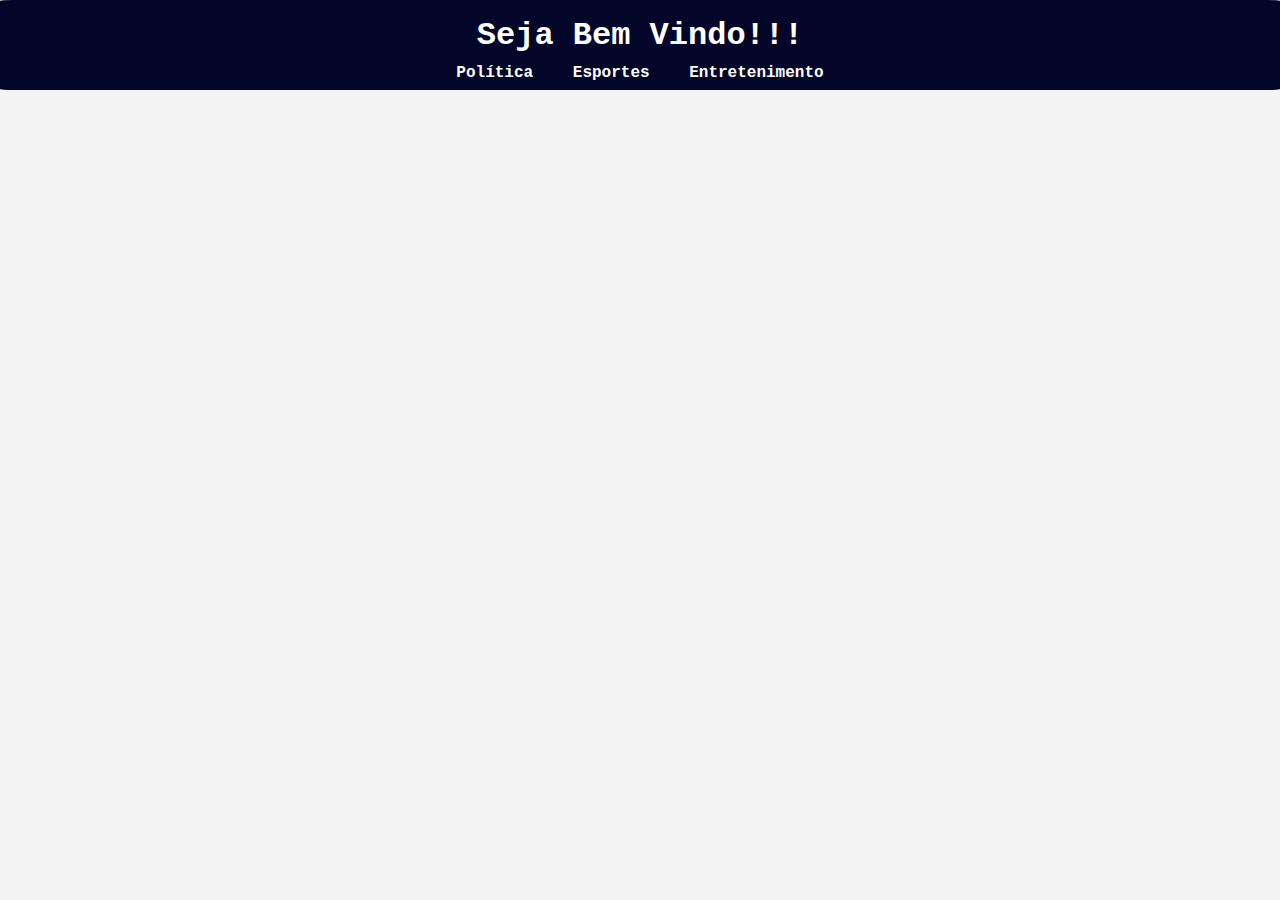
==== ATV3_DIW/index.html @ 319a0c83 "Add files via upload" ====
<!DOCTYPE html>
<html lang="en">

<head>
    <meta charset="UTF-8">
    <meta name="viewport" content="width=device-width, initial-scale=1.0">
    <link rel="stylesheet" href="styles.css">
    <title>Document</title>
</head>

<body>
    <div>
        <header id="header">

         <H1> <a>Seja Bem Vindo!!!</a></H1>

            <nav>
                <ul>
                    <li><a href="#politica">Política</a></li>
                    <li><a href="#esportes">Esportes</a></li>
                    <li><a href="#entretenimento">Entretenimento</a></li>
                </ul>
            </nav>
        </header>

        </ul>


        </nav>


        </header>
        <nav></nav>
        <section></section>
        <article></article>
        <aside></aside>
        <footer></footer>
    </div>
</body>

</html>
---- ATV3_DIW/styles.css ----
#header{
background-color: #040629;
height: 90px;
width: 100%;
margin-left: 0%;
border-radius: 1%;
top: 0%;
left: 0%;
position: fixed;
font-family: 'Courier New', Courier, monospace;
}

#header h1{
    display: flex;
    justify-content: center;
    color: white;
}

h1 :hover{
    color: #116ef0;
}


* {
    margin: 0;
    padding: 0;
    box-sizing: border-box;
}

body {
    font-family: Arial, sans-serif;
    line-height: 1.6;
    background-color: #f4f4f4;
    padding-top: 60px; /* Espaço para o cabeçalho fixo */
}

header {
    position: fixed;
    top: 0;
    left: 0;
    width: 100%;
    background-color: #333;
    color: white;
    padding: 10px 0;
    z-index: 1000;
    text-align: center;
}

header nav ul {
    list-style: none;
}

header nav ul li {
    display: inline;
    margin: 0 15px;
}

header nav ul li a {
    color: white;
    text-decoration: none;
    font-weight: bold;
}

header nav ul li a:hover {
    color: #ff6600;
}
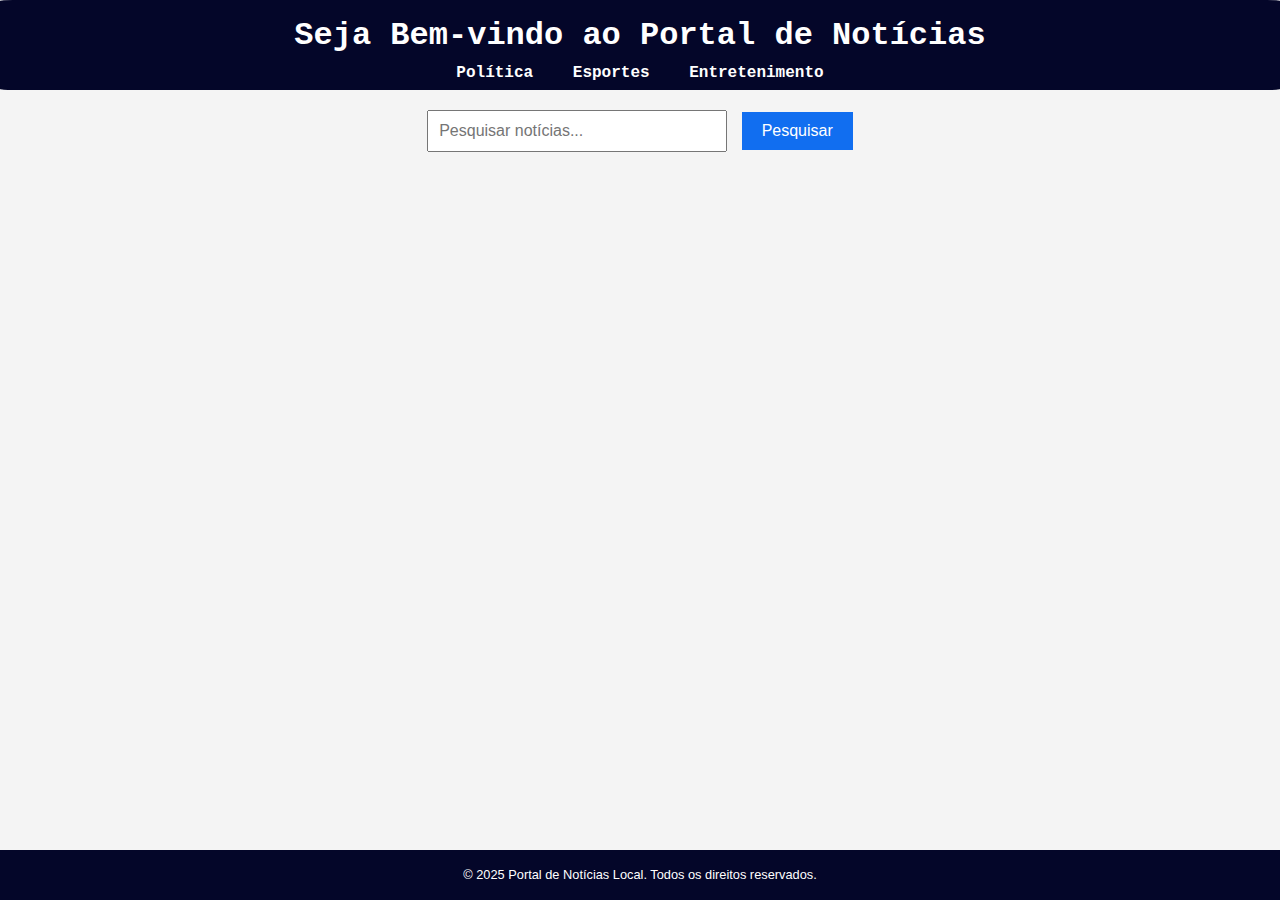
==== commit 82f05c62: "Add files via upload" ====
--- a/ATV3_DIW/index.html
+++ b/ATV3_DIW/index.html
@@ -1,41 +1,44 @@
 <!DOCTYPE html>
-<html lang="en">
-
+<html lang="pt-br">
 <head>
     <meta charset="UTF-8">
     <meta name="viewport" content="width=device-width, initial-scale=1.0">
+    <meta name="description" content="Portal de Notícias Local - Fique por dentro dos principais acontecimentos da sua cidade.">
+    <meta property="og:title" content="Portal de Notícias Local">
+    <meta property="og:image" content="https://picsum.photos/id/1/200/300">
+    <title>Portal de Notícias Local</title>
     <link rel="stylesheet" href="styles.css">
-    <title>Document</title>
 </head>
 
 <body>
-    <div>
-        <header id="header">
+    <header id="header">
+        <h1><a href="/">Seja Bem-vindo ao Portal de Notícias</a></h1>
+        <nav>
+            <ul>
+                <li><a href="#politica">Política</a></li>
+                <li><a href="#esportes">Esportes</a></li>
+                <li><a href="#entretenimento">Entretenimento</a></li>
+            </ul>
+        </nav>
+    </header>
 
-         <H1> <a>Seja Bem Vindo!!!</a></H1>
+    <main>
+        <section id="pesquisa">
+            <form action="#">
+                <input type="text" id="barra-pesquisa" placeholder="Pesquisar notícias..." class="barra-pesquisa">
+                <button type="submit" id="btn-pesquisar">Pesquisar</button>
+            </form>
+        </section>
 
-            <nav>
-                <ul>
-                    <li><a href="#politica">Política</a></li>
-                    <li><a href="#esportes">Esportes</a></li>
-                    <li><a href="#entretenimento">Entretenimento</a></li>
-                </ul>
-            </nav>
-        </header>
+        <section id="conteudo">
+            <!-- As notícias serão carregadas aqui dinamicamente -->
+        </section>
+    </main>
 
-        </ul>
+    <footer id="footer">
+        <p>&copy; 2025 Portal de Notícias Local. Todos os direitos reservados.</p>
+    </footer>
 
-
-        </nav>
-
-
-        </header>
-        <nav></nav>
-        <section></section>
-        <article></article>
-        <aside></aside>
-        <footer></footer>
-    </div>
+    <script src="script.js"></script>
 </body>
-
-</html>+</html>
--- a/ATV3_DIW/styles.css
+++ b/ATV3_DIW/styles.css
@@ -1,51 +1,48 @@
-#header{
-background-color: #040629;
-height: 90px;
-width: 100%;
-margin-left: 0%;
-border-radius: 1%;
-top: 0%;
-left: 0%;
-position: fixed;
-font-family: 'Courier New', Courier, monospace;
-}
-
-#header h1{
-    display: flex;
-    justify-content: center;
-    color: white;
-}
-
-h1 :hover{
-    color: #116ef0;
-}
-
-
+/* Resetando margens e padding */
 * {
     margin: 0;
     padding: 0;
     box-sizing: border-box;
 }
 
+/* Corpo da página */
 body {
     font-family: Arial, sans-serif;
     line-height: 1.6;
     background-color: #f4f4f4;
-    padding-top: 60px; /* Espaço para o cabeçalho fixo */
+    padding-top: 90px;
 }
 
-header {
-    position: fixed;
+/* Cabeçalho fixo */
+#header {
+    background-color: #040629;
     top: 0;
     left: 0;
     width: 100%;
-    background-color: #333;
-    color: white;
     padding: 10px 0;
+    position: fixed;
     z-index: 1000;
     text-align: center;
+    height: 90px;
+    font-family: 'Courier New', Courier, monospace;
+    border-radius: 1%;
 }
 
+#header h1 {
+    color: white;
+    margin: 0;
+}
+
+#header a {
+    text-decoration: none;
+    color: white;
+}
+
+#header a:hover {
+    color: #116ef0;
+}
+
+/* Navegação */
 header nav ul {
     list-style: none;
 }
@@ -64,3 +61,84 @@
 header nav ul li a:hover {
     color: #ff6600;
 }
+
+/* Seção de Pesquisa */
+#pesquisa {
+    text-align: center;
+    margin: 20px 0;
+}
+
+.barra-pesquisa {
+    width: 300px;
+    padding: 10px;
+    font-size: 1rem;
+    margin-right: 10px;
+}
+
+button {
+    padding: 10px 20px;
+    font-size: 1rem;
+    background-color: #116ef0;
+    color: white;
+    border: none;
+    cursor: pointer;
+}
+
+button:hover {
+    background-color: #ff6600;
+}
+
+/* Conteúdo principal */
+#conteudo {
+    display: flex;
+    justify-content: space-around;
+    padding: 20px;
+    flex-wrap: wrap;
+}
+
+article {
+    width: 30%;
+    margin: 20px;
+    padding: 15px;
+    background-color: #fff;
+    border-radius: 8px;
+    box-shadow: 0 2px 10px rgba(0, 0, 0, 0.1);
+}
+
+article h2 {
+    color: #040629;
+}
+
+article img {
+    width: 100%;
+    height: auto;
+    border-radius: 8px;
+}
+
+article p {
+    color: #666;
+    font-size: 1rem;
+}
+
+article a {
+    display: inline-block;
+    margin-top: 10px;
+    color: #116ef0;
+    text-decoration: none;
+}
+
+article a:hover {
+    color: #ff6600;
+}
+
+/* Rodapé */
+#footer {
+    background-color: #040629;
+    color: white;
+    text-align: center;
+    padding: 15px 0;
+    position: fixed;
+    bottom: 0;
+    width: 100%;
+    font-size: 0.8rem;
+}
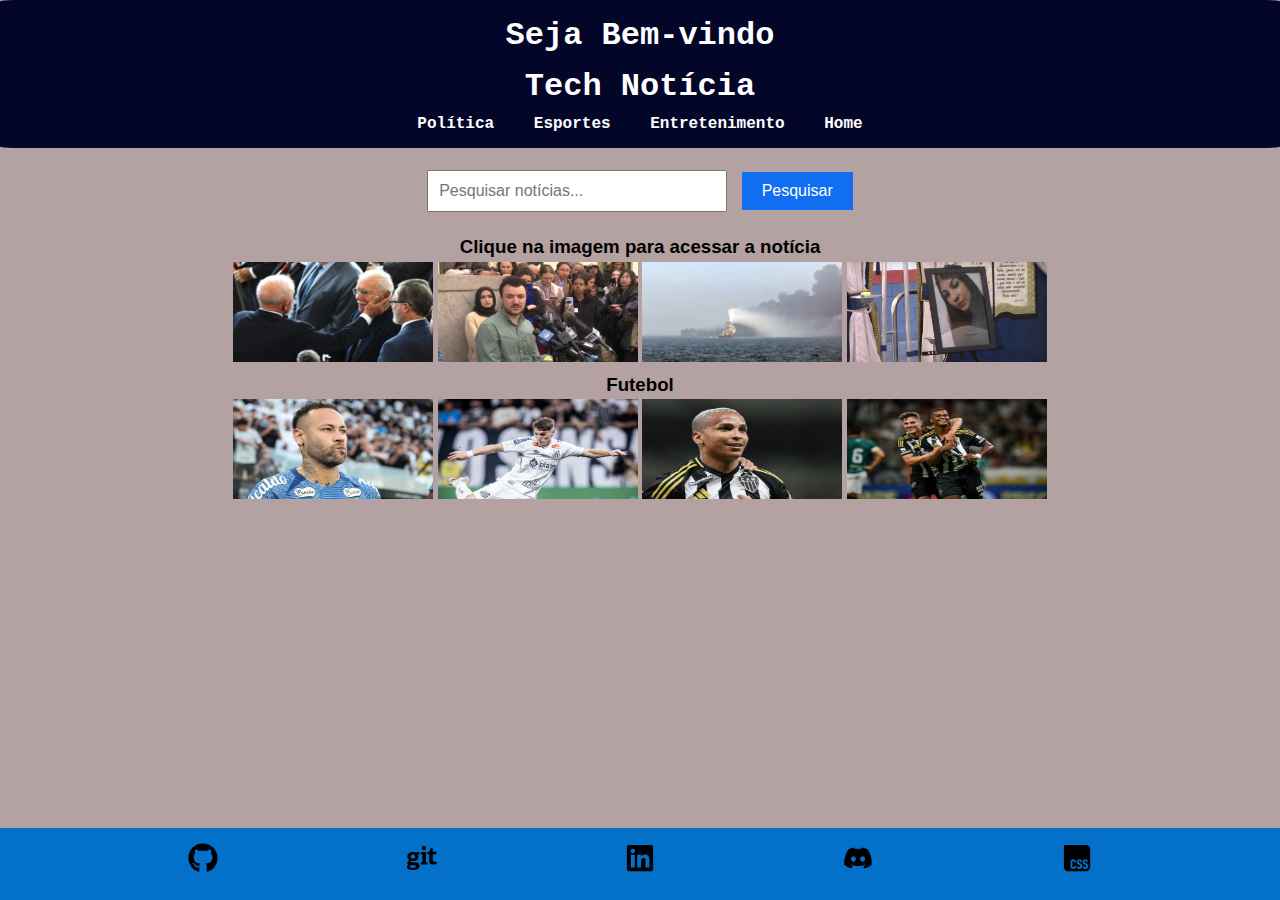
==== commit ca0c4ecb: "Add files via upload" ====
--- a/ATV3_DIW/index.html
+++ b/ATV3_DIW/index.html
@@ -1,23 +1,23 @@
 <!DOCTYPE html>
 <html lang="pt-br">
+
 <head>
     <meta charset="UTF-8">
     <meta name="viewport" content="width=device-width, initial-scale=1.0">
-    <meta name="description" content="Portal de Notícias Local - Fique por dentro dos principais acontecimentos da sua cidade.">
-    <meta property="og:title" content="Portal de Notícias Local">
-    <meta property="og:image" content="https://picsum.photos/id/1/200/300">
     <title>Portal de Notícias Local</title>
     <link rel="stylesheet" href="styles.css">
 </head>
 
 <body>
     <header id="header">
-        <h1><a href="/">Seja Bem-vindo ao Portal de Notícias</a></h1>
+        <h1><a href="/">Seja Bem-vindo </a></h1>
+        <h1><a href="">Tech Notícia</a></h1>
         <nav>
             <ul>
-                <li><a href="#politica">Política</a></li>
-                <li><a href="#esportes">Esportes</a></li>
-                <li><a href="#entretenimento">Entretenimento</a></li>
+                <li><a href="politica.html">Política</a></li>
+                <li><a href="esporte.html">Esportes</a></li>
+                <li><a href="entreterimento.html">Entretenimento</a></li>
+                <li><a href="index.html">Home</a></li>
             </ul>
         </nav>
     </header>
@@ -31,14 +31,64 @@
         </section>
 
         <section id="conteudo">
-            <!-- As notícias serão carregadas aqui dinamicamente -->
+            <h3>Clique na imagem para acessar a notícia</h3>
+            <a
+                href="https://www.poder360.com.br/poder-gente/sarney-vai-a-posse-de-gleisi-e-e-tietado-por-ministros-e-petistas/">
+                <img class="img1" src="img1.webp" alt="noticia"></a>
+            <a
+                href="https://g1.globo.com/mundo/noticia/2025/03/10/estudante-da-universidade-de-columbia-e-preso-nos-eua-e-trump-diz-primeira-de-muitas-que-virao.ghtml">
+                <img class="img1" src="img2.avif" alt="noticia"></a>
+            <a href="https://www.bbc.com/portuguese/articles/c5ymd07dq8no">
+                <img class="img1" src="img3.webp" alt="noticia"></a>
+            <a
+                href="https://jovempan.com.br/noticias/brasil/caso-vitoria-policia-encontra-sangue-em-carro-de-suspeito-e-descarta-envolvimento-do-pai-da-vitima.html">
+                <img class="img1" src="img4.png" alt="noticia"></a>
+            <div>
+                <h3> Futebol</h3>
+                <a
+                    href="https://www.espn.com.br/futebol/santos/artigo/_/id/14898551/neymar-desabafa-chora-durante-prelecao-santos-antes-eliminacao-paulista-voces-nao-sabem-desespero-esta-coracao">
+                    <img class="img1" src="img5.jpg" alt="noticia"></a>
+                <a
+                    href="https://www.itatiaia.com.br/esportes/futebol/santos/2025/03/10/entenda-por-que-santos-tem-cautela-para-utilizar-reforco-mais-caro-do-elenco">
+                    <img class="img1" src="img6.webp" alt="noticia"></a>
+                <a
+                    href="https://ge.globo.com/mg/futebol/noticia/2025/03/10/fortaleza-mira-deyverson-do-atletico-mg-e-prepara-proposta-oficial.ghtml">
+                    <img class="img1" src="img7.avif" alt="noticia"></a>
+                <a
+                    href="https://ge.globo.com/futebol/times/atletico-mg/noticia/2025/03/10/atletico-mg-oficializa-venda-de-alisson-ao-shakhtar-donetsk-da-ucrania.ghtml">
+                    <img class="img1" src="img8.avif" alt="noticia"></a>
+            </div>
+
         </section>
     </main>
 
     <footer id="footer">
-        <p>&copy; 2025 Portal de Notícias Local. Todos os direitos reservados.</p>
+        <svg id="icone1" xmlns="http://www.w3.org/2000/svg"
+            viewBox="0 0 496 512"><!--!Font Awesome Free 6.7.2 by @fontawesome - https://fontawesome.com License - https://fontawesome.com/license/free Copyright 2025 Fonticons, Inc.-->
+            <path
+                d="M165.9 397.4c0 2-2.3 3.6-5.2 3.6-3.3 .3-5.6-1.3-5.6-3.6 0-2 2.3-3.6 5.2-3.6 3-.3 5.6 1.3 5.6 3.6zm-31.1-4.5c-.7 2 1.3 4.3 4.3 4.9 2.6 1 5.6 0 6.2-2s-1.3-4.3-4.3-5.2c-2.6-.7-5.5 .3-6.2 2.3zm44.2-1.7c-2.9 .7-4.9 2.6-4.6 4.9 .3 2 2.9 3.3 5.9 2.6 2.9-.7 4.9-2.6 4.6-4.6-.3-1.9-3-3.2-5.9-2.9zM244.8 8C106.1 8 0 113.3 0 252c0 110.9 69.8 205.8 169.5 239.2 12.8 2.3 17.3-5.6 17.3-12.1 0-6.2-.3-40.4-.3-61.4 0 0-70 15-84.7-29.8 0 0-11.4-29.1-27.8-36.6 0 0-22.9-15.7 1.6-15.4 0 0 24.9 2 38.6 25.8 21.9 38.6 58.6 27.5 72.9 20.9 2.3-16 8.8-27.1 16-33.7-55.9-6.2-112.3-14.3-112.3-110.5 0-27.5 7.6-41.3 23.6-58.9-2.6-6.5-11.1-33.3 2.6-67.9 20.9-6.5 69 27 69 27 20-5.6 41.5-8.5 62.8-8.5s42.8 2.9 62.8 8.5c0 0 48.1-33.6 69-27 13.7 34.7 5.2 61.4 2.6 67.9 16 17.7 25.8 31.5 25.8 58.9 0 96.5-58.9 104.2-114.8 110.5 9.2 7.9 17 22.9 17 46.4 0 33.7-.3 75.4-.3 83.6 0 6.5 4.6 14.4 17.3 12.1C428.2 457.8 496 362.9 496 252 496 113.3 383.5 8 244.8 8zM97.2 352.9c-1.3 1-1 3.3 .7 5.2 1.6 1.6 3.9 2.3 5.2 1 1.3-1 1-3.3-.7-5.2-1.6-1.6-3.9-2.3-5.2-1zm-10.8-8.1c-.7 1.3 .3 2.9 2.3 3.9 1.6 1 3.6 .7 4.3-.7 .7-1.3-.3-2.9-2.3-3.9-2-.6-3.6-.3-4.3 .7zm32.4 35.6c-1.6 1.3-1 4.3 1.3 6.2 2.3 2.3 5.2 2.6 6.5 1 1.3-1.3 .7-4.3-1.3-6.2-2.2-2.3-5.2-2.6-6.5-1zm-11.4-14.7c-1.6 1-1.6 3.6 0 5.9 1.6 2.3 4.3 3.3 5.6 2.3 1.6-1.3 1.6-3.9 0-6.2-1.4-2.3-4-3.3-5.6-2z" />
+        </svg>
+        <svg id="icone2" xmlns="http://www.w3.org/2000/svg"
+            viewBox="0 0 512 512"><!--!Font Awesome Free 6.7.2 by @fontawesome - https://fontawesome.com License - https://fontawesome.com/license/free Copyright 2025 Fonticons, Inc.-->
+            <path
+                d="M216.3 158.4H137C97 147.9 6.5 150.6 6.5 233.2c0 30.1 15 51.2 35 61-25.1 23-37 33.9-37 49.2 0 11 4.5 21.1 17.9 26.8C8.1 383.6 0 393.4 0 411.7c0 32.1 28.1 50.8 101.6 50.8 70.8 0 111.8-26.4 111.8-73.2 0-58.7-45.2-56.5-151.6-63l13.4-21.6c27.3 7.6 118.7 10 118.7-67.9 0-18.7-7.7-31.7-15-41.1l37.4-2.8zm-63.4 241.9c0 32.1-104.9 32.1-104.9 2.4 0-8.1 5.3-15 10.6-21.5 77.7 5.3 94.3 3.4 94.3 19.1zm-50.8-134.6c-52.8 0-50.5-71.2 1.2-71.2 49.5 0 50.8 71.2-1.2 71.2zm133.3 100.5v-32.1c26.8-3.7 27.2-2 27.2-11V203.6c0-8.5-2.1-7.4-27.2-16.3l4.5-32.9H324v168.7c0 6.5 .4 7.3 6.5 8.1l20.7 2.8v32.1zm52.5-244.3c-23.2 0-36.6-13.4-36.6-36.6s13.4-35.8 36.6-35.8c23.6 0 37 12.6 37 35.8s-13.4 36.6-37 36.6zM512 350.5c-17.5 8.5-43.1 16.3-66.3 16.3-48.4 0-66.7-19.5-66.7-65.5V194.8c0-5.4 1.1-4.1-31.7-4.1V154.5c35.8-4.1 50-22 54.5-66.3h38.6c0 65.8-1.3 61.8 3.3 61.8H501v40.7h-60.6v97.2c0 6.9-4.9 51.4 60.6 26.8z" />
+        </svg>
+        <svg id="icone3" xmlns="http://www.w3.org/2000/svg"
+            viewBox="0 0 448 512"><!--!Font Awesome Free 6.7.2 by @fontawesome - https://fontawesome.com License - https://fontawesome.com/license/free Copyright 2025 Fonticons, Inc.-->
+            <path
+                d="M416 32H31.9C14.3 32 0 46.5 0 64.3v383.4C0 465.5 14.3 480 31.9 480H416c17.6 0 32-14.5 32-32.3V64.3c0-17.8-14.4-32.3-32-32.3zM135.4 416H69V202.2h66.5V416zm-33.2-243c-21.3 0-38.5-17.3-38.5-38.5S80.9 96 102.2 96c21.2 0 38.5 17.3 38.5 38.5 0 21.3-17.2 38.5-38.5 38.5zm282.1 243h-66.4V312c0-24.8-.5-56.7-34.5-56.7-34.6 0-39.9 27-39.9 54.9V416h-66.4V202.2h63.7v29.2h.9c8.9-16.8 30.6-34.5 62.9-34.5 67.2 0 79.7 44.3 79.7 101.9V416z" />
+        </svg>
+        <svg xmlns="http://www.w3.org/2000/svg"
+            viewBox="0 0 640 512"><!--!Font Awesome Free 6.7.2 by @fontawesome - https://fontawesome.com License - https://fontawesome.com/license/free Copyright 2025 Fonticons, Inc.-->
+            <path
+                d="M524.5 69.8a1.5 1.5 0 0 0 -.8-.7A485.1 485.1 0 0 0 404.1 32a1.8 1.8 0 0 0 -1.9 .9 337.5 337.5 0 0 0 -14.9 30.6 447.8 447.8 0 0 0 -134.4 0 309.5 309.5 0 0 0 -15.1-30.6 1.9 1.9 0 0 0 -1.9-.9A483.7 483.7 0 0 0 116.1 69.1a1.7 1.7 0 0 0 -.8 .7C39.1 183.7 18.2 294.7 28.4 404.4a2 2 0 0 0 .8 1.4A487.7 487.7 0 0 0 176 479.9a1.9 1.9 0 0 0 2.1-.7A348.2 348.2 0 0 0 208.1 430.4a1.9 1.9 0 0 0 -1-2.6 321.2 321.2 0 0 1 -45.9-21.9 1.9 1.9 0 0 1 -.2-3.1c3.1-2.3 6.2-4.7 9.1-7.1a1.8 1.8 0 0 1 1.9-.3c96.2 43.9 200.4 43.9 295.5 0a1.8 1.8 0 0 1 1.9 .2c2.9 2.4 6 4.9 9.1 7.2a1.9 1.9 0 0 1 -.2 3.1 301.4 301.4 0 0 1 -45.9 21.8 1.9 1.9 0 0 0 -1 2.6 391.1 391.1 0 0 0 30 48.8 1.9 1.9 0 0 0 2.1 .7A486 486 0 0 0 610.7 405.7a1.9 1.9 0 0 0 .8-1.4C623.7 277.6 590.9 167.5 524.5 69.8zM222.5 337.6c-29 0-52.8-26.6-52.8-59.2S193.1 219.1 222.5 219.1c29.7 0 53.3 26.8 52.8 59.2C275.3 311 251.9 337.6 222.5 337.6zm195.4 0c-29 0-52.8-26.6-52.8-59.2S388.4 219.1 417.9 219.1c29.7 0 53.3 26.8 52.8 59.2C470.7 311 447.5 337.6 417.9 337.6z" />
+        </svg>
+        <svg xmlns="http://www.w3.org/2000/svg"
+            viewBox="0 0 448 512"><!--!Font Awesome Free 6.7.2 by @fontawesome - https://fontawesome.com License - https://fontawesome.com/license/free Copyright 2025 Fonticons, Inc.-->
+            <path
+                d="M376.3 32L0 32 0 408.3c0 19 7.6 37.2 21 50.7s31.7 21 50.7 21l304.6 0c19 0 37.2-7.6 50.7-21s21-31.7 21-50.7l0-304.6c0-19-7.6-37.2-21-50.7s-31.7-21-50.7-21zM332.4 431.4c-7.7-8.5-11.7-20.7-12-36.6l31.3 0c.2 14.1 5.1 21.1 14.8 21.1c4.9 0 8.4-1.6 10.5-4.7c2-3.1 3-8 3-14.8c0-5.4-1.3-9.9-4-13.4c-3.5-4.2-8.1-7.5-13.2-9.5L351.2 368c-10.3-4.9-17.8-10.8-22.5-17.6c-4.5-6.8-6.7-16.3-6.7-28.4c0-13.6 4-24.6 11.8-33.1c8.1-8.5 19.1-12.7 33.2-12.7c13.6 0 24.1 4.2 31.5 12.5c7.5 8.4 11.5 20.3 11.8 35.9l-30.1 0c.2-5.1-.9-10.2-3-14.8c-1.7-3.4-5-5.1-10-5.1c-8.8 0-13.2 5.2-13.2 15.7c0 5.3 1.1 9.4 3.2 12.6c3.1 3.5 7 6.2 11.4 7.8l11.1 4.9c11.5 5.3 19.7 11.7 24.8 19.4c5.1 7.7 7.6 18 7.6 31c0 15.5-4 27.4-12.3 35.7c-8.2 8.3-19.5 12.5-34.1 12.5s-25.6-4.2-33.4-12.7zm-101 0c-7.7-8.5-11.7-20.7-12-36.6l31.3 0c.2 14.1 5.1 21.1 14.8 21.1c4.9 0 8.4-1.6 10.4-4.7c2-3.1 3-8 3-14.8c0-5.4-1.3-9.9-3.9-13.4c-3.5-4.2-8.1-7.5-13.2-9.5L250.2 368c-10.3-4.9-17.8-10.8-22.5-17.6c-4.5-6.8-6.7-16.3-6.7-28.4c0-13.6 4-24.6 11.8-33.1c8.1-8.5 19.1-12.7 33.2-12.7c13.6 0 24.1 4.2 31.4 12.5c7.6 8.4 11.5 20.3 11.9 35.9l-30.1 0c.2-5.1-.9-10.2-3-14.8c-1.7-3.4-5-5.1-10-5.1c-8.8 0-13.2 5.2-13.2 15.7c0 5.3 1.1 9.4 3.2 12.6c3.1 3.5 7 6.2 11.4 7.8l11.1 4.9c11.5 5.3 19.7 11.7 24.8 19.4c5.1 7.7 7.6 18 7.6 31c0 15.5-4.1 27.4-12.3 35.7s-19.5 12.5-34.1 12.5s-25.6-4.2-33.4-12.7zm-105.6 1.1c-8.4-7.7-12.5-19.2-12.5-34.5l0-75.4c0-15.2 4.4-26.7 13.2-34.6c8.9-7.8 20.7-11.8 35.2-11.8c14.1 0 25.2 4 33.4 12c8.3 8 12.5 20 12.5 35.9l0 6-33.1 0 0-5.8c0-6.1-1.3-10.7-4-13.6c-1.1-1.5-2.6-2.7-4.3-3.5s-3.5-1.2-5.4-1.1c-5.4 0-9.2 1.8-11.4 5.6c-2.3 5.2-3.3 10.8-3 16.4l0 65.5c0 13.7 4.8 20.6 14.4 20.8c4.5 0 7.9-1.6 10.2-4.8c2.5-4.1 3.7-8.8 3.5-13.6l0-4.9 33.1 0 0 5.1c0 10.6-2.1 19.5-6.2 26.6c-4 6.9-9.9 12.5-17.1 16c-7.7 3.7-16.1 5.5-24.6 5.3c-14.2 0-25.5-3.9-33.8-11.6z" />
+        </svg>
     </footer>
+</body>
 
-    <script src="script.js"></script>
-</body>
-</html>
+</html>--- a/ATV3_DIW/styles.css
+++ b/ATV3_DIW/styles.css
@@ -1,19 +1,16 @@
-/* Resetando margens e padding */
 * {
     margin: 0;
     padding: 0;
     box-sizing: border-box;
 }
 
-/* Corpo da página */
 body {
     font-family: Arial, sans-serif;
     line-height: 1.6;
-    background-color: #f4f4f4;
-    padding-top: 90px;
+    background-color: #b4a1a1;
+    padding-top: 150px;
 }
 
-/* Cabeçalho fixo */
 #header {
     background-color: #040629;
     top: 0;
@@ -23,7 +20,7 @@
     position: fixed;
     z-index: 1000;
     text-align: center;
-    height: 90px;
+    height: 100x;
     font-family: 'Courier New', Courier, monospace;
     border-radius: 1%;
 }
@@ -42,7 +39,6 @@
     color: #116ef0;
 }
 
-/* Navegação */
 header nav ul {
     list-style: none;
 }
@@ -62,7 +58,6 @@
     color: #ff6600;
 }
 
-/* Seção de Pesquisa */
 #pesquisa {
     text-align: center;
     margin: 20px 0;
@@ -88,57 +83,32 @@
     background-color: #ff6600;
 }
 
-/* Conteúdo principal */
-#conteudo {
-    display: flex;
-    justify-content: space-around;
-    padding: 20px;
-    flex-wrap: wrap;
-}
-
-article {
-    width: 30%;
-    margin: 20px;
-    padding: 15px;
-    background-color: #fff;
-    border-radius: 8px;
-    box-shadow: 0 2px 10px rgba(0, 0, 0, 0.1);
-}
-
-article h2 {
-    color: #040629;
-}
-
-article img {
-    width: 100%;
-    height: auto;
-    border-radius: 8px;
-}
-
-article p {
-    color: #666;
-    font-size: 1rem;
-}
-
-article a {
-    display: inline-block;
-    margin-top: 10px;
-    color: #116ef0;
-    text-decoration: none;
-}
-
-article a:hover {
-    color: #ff6600;
-}
-
-/* Rodapé */
 #footer {
-    background-color: #040629;
+    background-color: #0370c9;
     color: white;
     text-align: center;
     padding: 15px 0;
     position: fixed;
     bottom: 0;
     width: 100%;
+    height: 8%;
     font-size: 0.8rem;
+    display: flex;
+    justify-content: space-evenly;
 }
+
+#footer svg{
+    height: 30px;
+    width: 30px;
+}
+
+.img1 {
+    width: 200px;
+    height: 100px;
+}
+
+#conteudo {
+    text-align: center;
+    border-radius: 20%;
+    gap: 8px;
+}